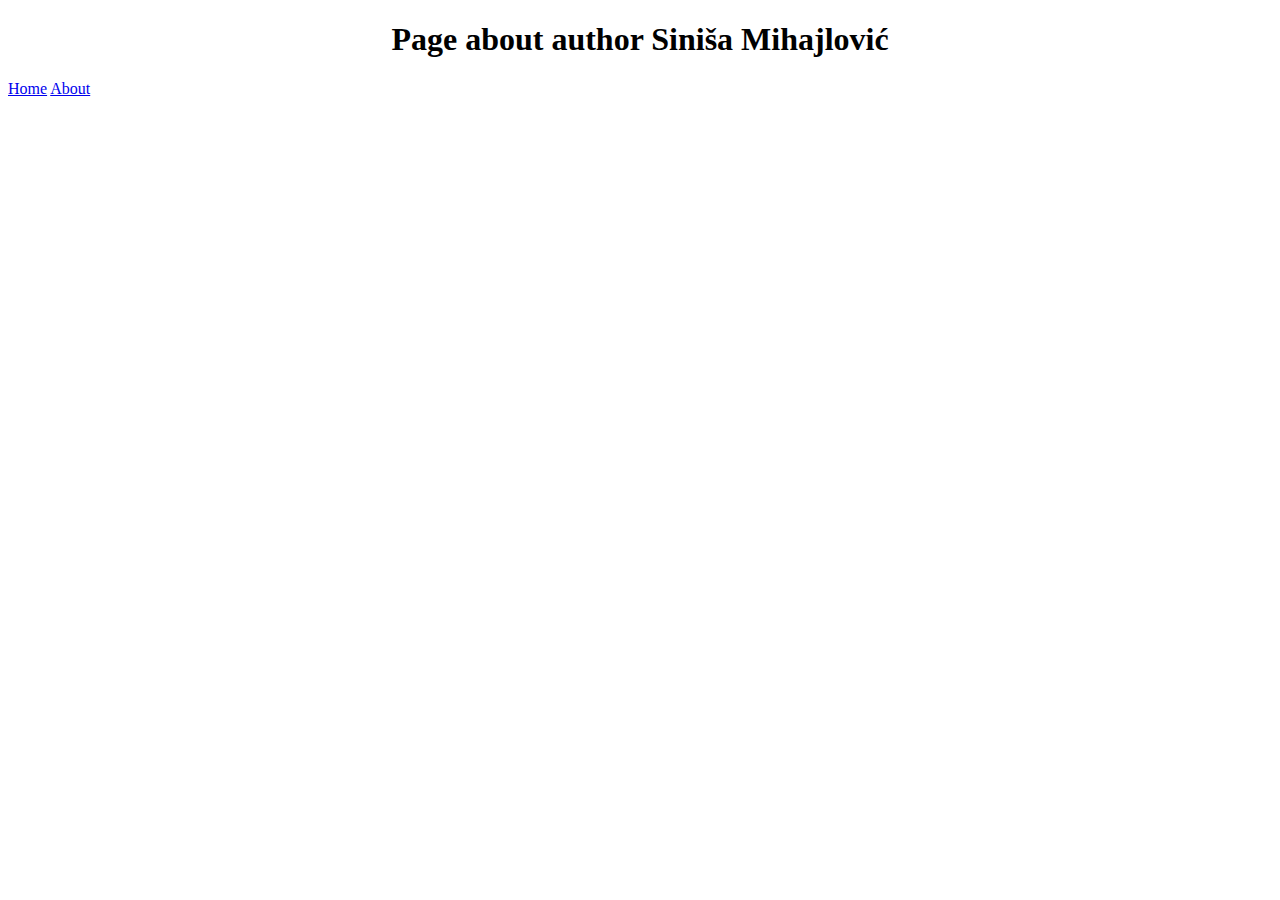
==== index.html @ f2e844bb "Update index.html" ====
<!DOCTYPE html>
<html>

  <head>
    <meta charset='utf-8'>
    <meta http-equiv="X-UA-Compatible" content="chrome=1">
    <meta name="description" content="Page about author Siniša Mihajlović">
    <meta name="keywords" content="Siniša Mihajlović">
    <meta name="author" content="Siniša Mihajlović">
    <link rel="stylesheet" type="text/css" media="screen" href="stylesheets/stylesheet.css">
    <title>Siniša Mihajlović</title>
  </head>

  <body>
    <header>
      <h1>Page about author Siniša Mihajlović</h1>
      <nav>
        <a href="/home/">Home</a>
        <a href="/about/">About</a>
      </nav>
    </header>
  </body>
</html>
---- stylesheets/stylesheet.css ----
h1 {
    text-align: center;
}

nav {
    text-decoration: none;
}
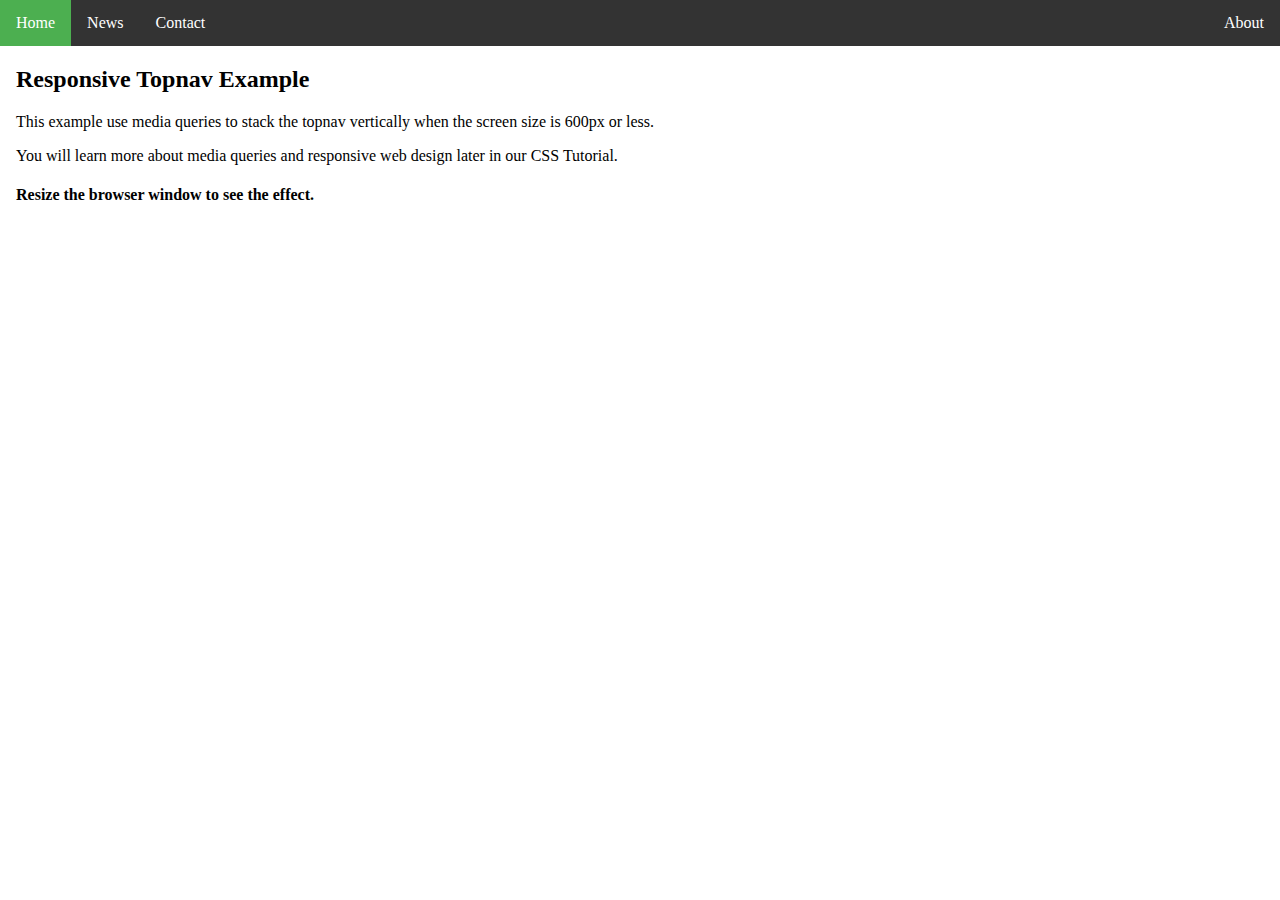
==== commit 4b83a45d: "Update index.html" ====
--- a/index.html
+++ b/index.html
@@ -13,11 +13,19 @@
 
   <body>
     <header>
-      <h1>Page about author Siniša Mihajlović</h1>
-      <nav>
-        <a href="/home/">Home</a>
-        <a href="/about/">About</a>
-      </nav>
+      <ul class="topnav">
+  <li><a class="active" href="#home">Home</a></li>
+  <li><a href="#news">News</a></li>
+  <li><a href="#contact">Contact</a></li>
+  <li class="right"><a href="#about">About</a></li>
+</ul>
+
+<div style="padding:0 16px;">
+  <h2>Responsive Topnav Example</h2>
+  <p>This example use media queries to stack the topnav vertically when the screen size is 600px or less.</p>
+  <p>You will learn more about media queries and responsive web design later in our CSS Tutorial.</p>
+  <h4>Resize the browser window to see the effect.</h4>
+</div>
     </header>
   </body>
 </html>
--- a/stylesheets/stylesheet.css
+++ b/stylesheets/stylesheet.css
@@ -2,6 +2,33 @@
     text-align: center;
 }
 
-nav {
+body {margin: 0;}
+
+ul.topnav {
+    list-style-type: none;
+    margin: 0;
+    padding: 0;
+    overflow: hidden;
+    background-color: #333;
+}
+
+ul.topnav li {float: left;}
+
+ul.topnav li a {
+    display: block;
+    color: white;
+    text-align: center;
+    padding: 14px 16px;
     text-decoration: none;
 }
+
+ul.topnav li a:hover:not(.active) {background-color: #111;}
+
+ul.topnav li a.active {background-color: #4CAF50;}
+
+ul.topnav li.right {float: right;}
+
+@media screen and (max-width: 600px){
+    ul.topnav li.right,
+    ul.topnav li {float: none;}
+}
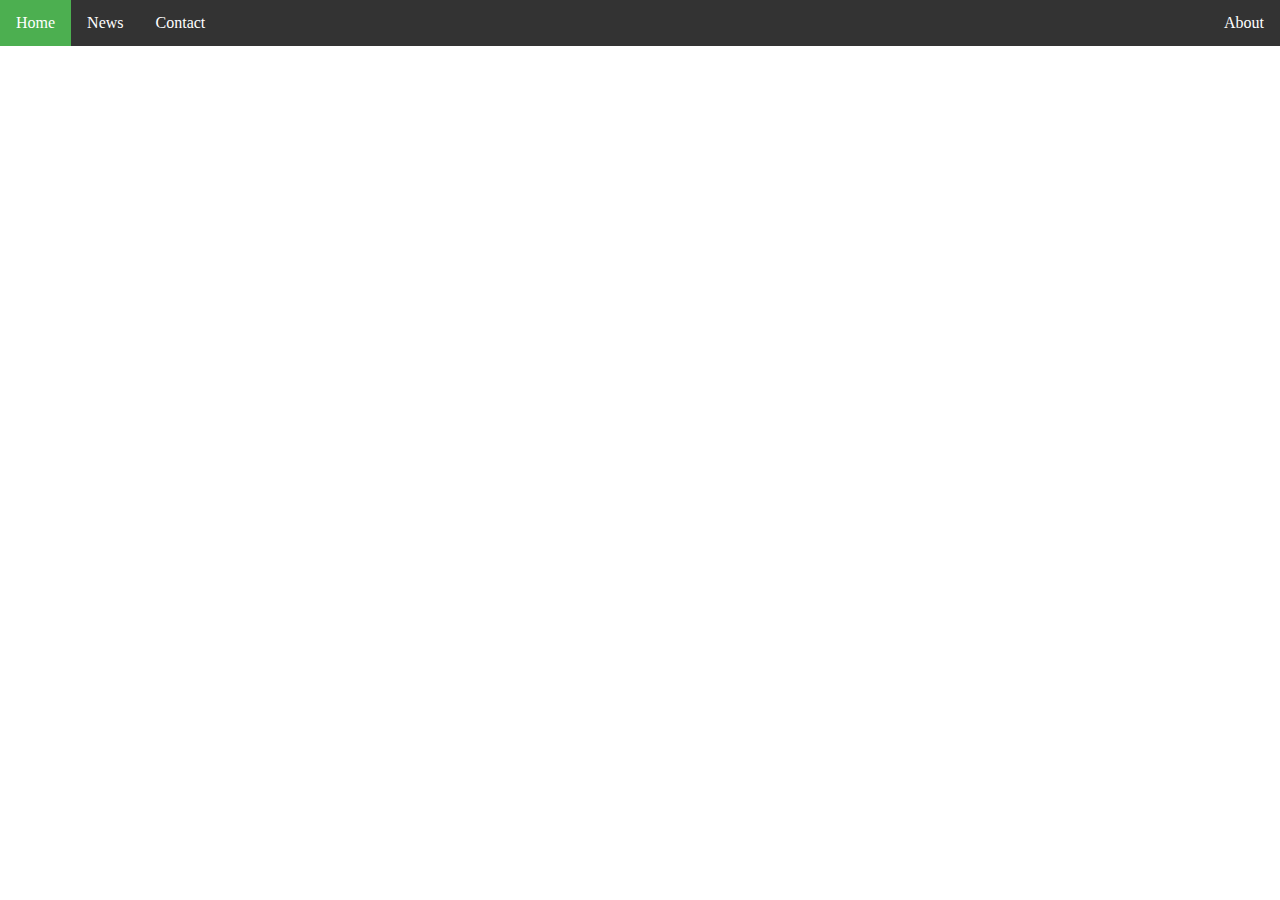
==== commit 25e63e23: "ispravka" ====
--- a/index.html
+++ b/index.html
@@ -14,18 +14,11 @@
   <body>
     <header>
       <ul class="topnav">
-  <li><a class="active" href="#home">Home</a></li>
-  <li><a href="#news">News</a></li>
-  <li><a href="#contact">Contact</a></li>
-  <li class="right"><a href="#about">About</a></li>
-</ul>
-
-<div style="padding:0 16px;">
-  <h2>Responsive Topnav Example</h2>
-  <p>This example use media queries to stack the topnav vertically when the screen size is 600px or less.</p>
-  <p>You will learn more about media queries and responsive web design later in our CSS Tutorial.</p>
-  <h4>Resize the browser window to see the effect.</h4>
-</div>
+        <li><a class="active" href="#home">Home</a></li>
+        <li><a href="#news">News</a></li>
+        <li><a href="#contact">Contact</a></li>
+        <li class="right"><a href="#about">About</a></li>
+      </ul>
     </header>
   </body>
 </html>
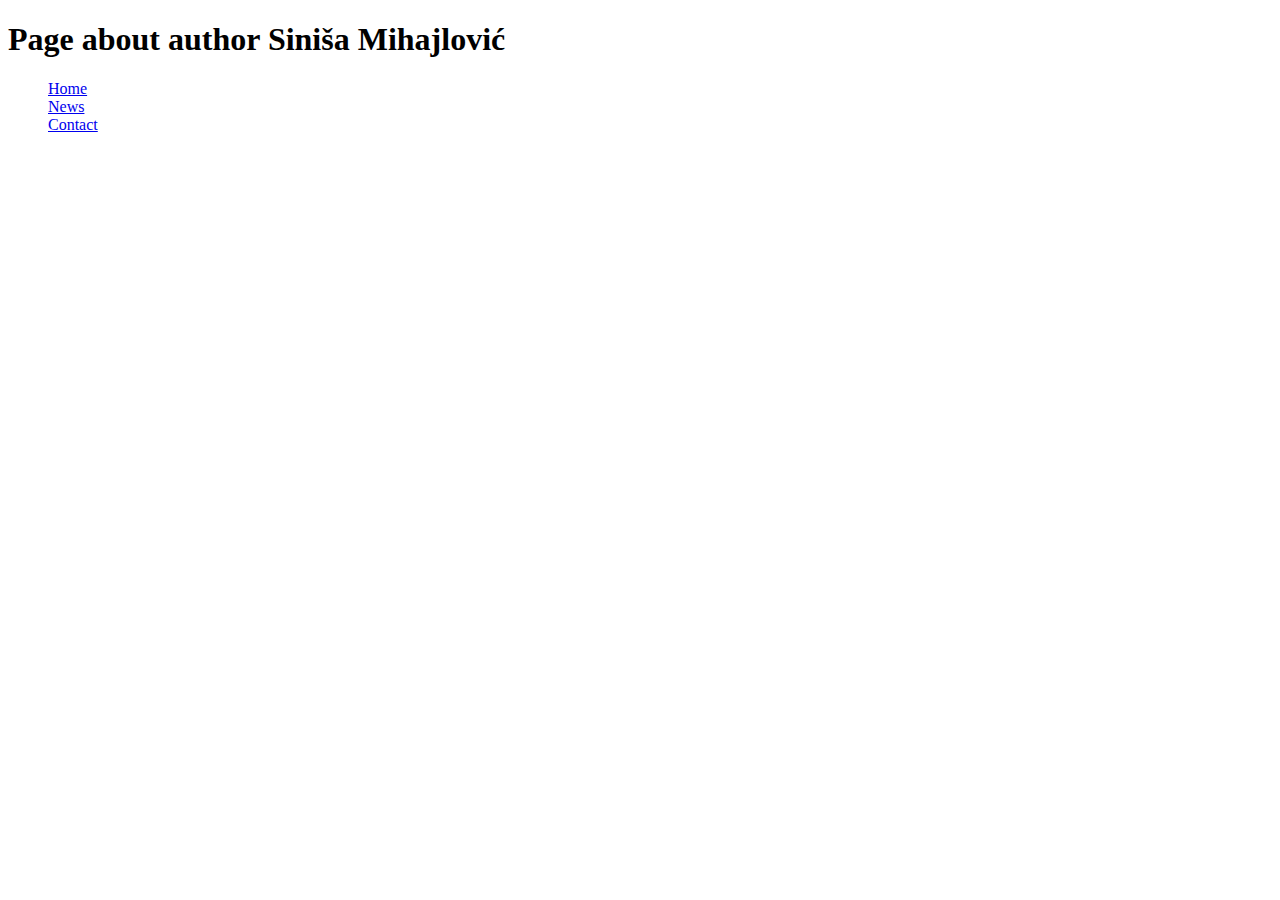
==== commit db520faf: "izmena" ====
--- a/index.html
+++ b/index.html
@@ -13,11 +13,11 @@
 
   <body>
     <header>
-      <ul class="topnav">
-        <li><a class="active" href="#home">Home</a></li>
+      <h1>Page about author Siniša Mihajlović</h1>
+      <ul>
+        <li><a href="#home">Home</a></li>
         <li><a href="#news">News</a></li>
         <li><a href="#contact">Contact</a></li>
-        <li class="right"><a href="#about">About</a></li>
       </ul>
     </header>
   </body>
--- a/stylesheets/stylesheet.css
+++ b/stylesheets/stylesheet.css
@@ -1,34 +1,3 @@
-h1 {
-    text-align: center;
+ul {
+  list-style-type: none;
 }
-
-body {margin: 0;}
-
-ul.topnav {
-    list-style-type: none;
-    margin: 0;
-    padding: 0;
-    overflow: hidden;
-    background-color: #333;
-}
-
-ul.topnav li {float: left;}
-
-ul.topnav li a {
-    display: block;
-    color: white;
-    text-align: center;
-    padding: 14px 16px;
-    text-decoration: none;
-}
-
-ul.topnav li a:hover:not(.active) {background-color: #111;}
-
-ul.topnav li a.active {background-color: #4CAF50;}
-
-ul.topnav li.right {float: right;}
-
-@media screen and (max-width: 600px){
-    ul.topnav li.right,
-    ul.topnav li {float: none;}
-}
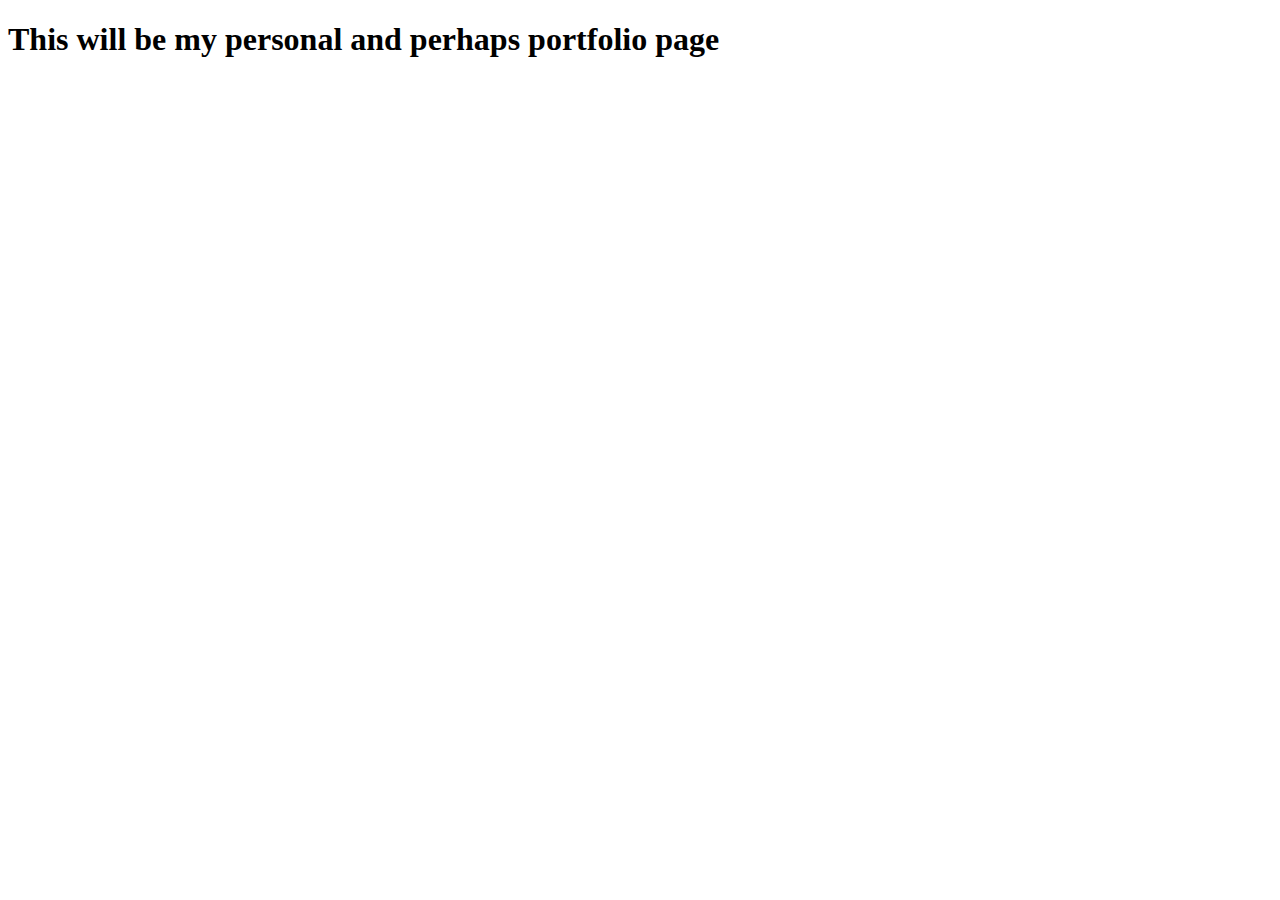
==== commit 1023c5b9: "Update index.html" ====
--- a/index.html
+++ b/index.html
@@ -1,24 +1,32 @@
 <!DOCTYPE html>
-<html>
+<html lang="en">
+  <head>
+    <meta charset="utf-8">
+    <meta name="viewport" content="width=device-width, initial-scale=1">
+    <meta name="description" content="Siniša Mihajlović - personal page">
+    <meta name="keywords" content="Siniša Mihajlović - personal page">
+    <meta name="author" content="Siniša Mihajlović">
+    <link rel="icon" href="docs/favicon.ico">
 
-  <head>
-    <meta charset='utf-8'>
-    <meta http-equiv="X-UA-Compatible" content="chrome=1">
-    <meta name="description" content="Page about author Siniša Mihajlović">
-    <meta name="keywords" content="Siniša Mihajlović">
-    <meta name="author" content="Siniša Mihajlović">
-    <link rel="stylesheet" type="text/css" media="screen" href="stylesheets/stylesheet.css">
-    <title>Siniša Mihajlović</title>
+    <title>Siniša Mihajlović - personal page</title>
+
+    <!-- Bootstrap core CSS -->
+    <!-- <link href="docs/dist/css/bootstrap.min.css" rel="stylesheet"> -->
+
+    <!-- Custom styles for this template -->
+    <!--<link href="docs/examples/starter-template/starter-template.css" rel="stylesheet"> -->
+
+    <!-- HTML5 shim and Respond.js for IE8 support of HTML5 elements and media queries -->
+    <!--[if lt IE 9]>
+      <script src="https://oss.maxcdn.com/html5shiv/3.7.3/html5shiv.min.js"></script>
+      <script src="https://oss.maxcdn.com/respond/1.4.2/respond.min.js"></script>
+    <![endif]-->
   </head>
 
   <body>
-    <header>
-      <h1>Page about author Siniša Mihajlović</h1>
-      <ul>
-        <li><a href="#home">Home</a></li>
-        <li><a href="#news">News</a></li>
-        <li><a href="#contact">Contact</a></li>
-      </ul>
-    </header>
+        <h1>This will be my personal and perhaps portfolio page</h1>
+        
+    <!-- Bootstrap core JavaScript -->
+    
   </body>
 </html>
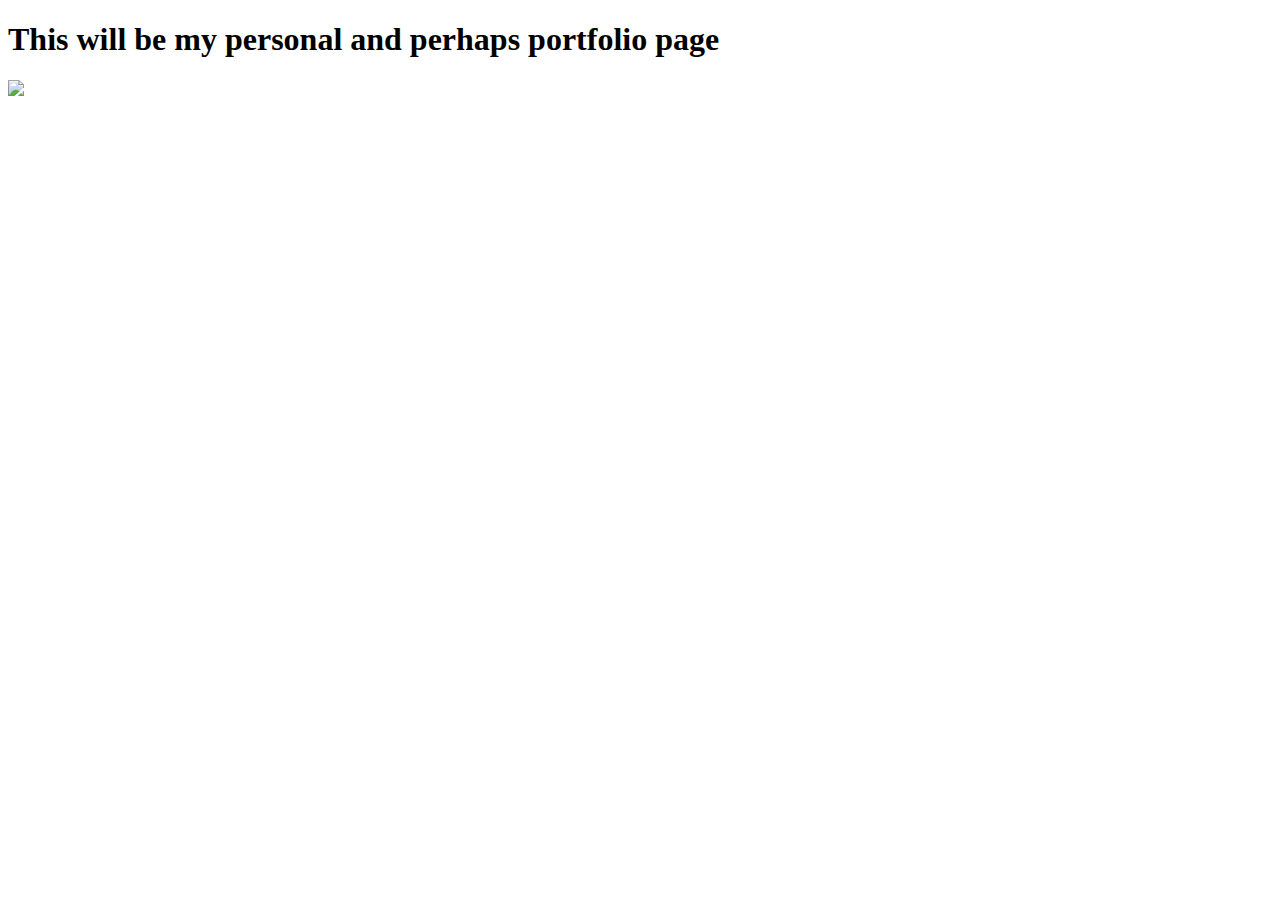
==== commit 13c10f67: "Update index.html" ====
--- a/index.html
+++ b/index.html
@@ -25,6 +25,7 @@
 
   <body>
         <h1>This will be my personal and perhaps portfolio page</h1>
+        <img src="https://pixabay.com/en/site-website-under-construction-1561769/">
         
     <!-- Bootstrap core JavaScript -->
     
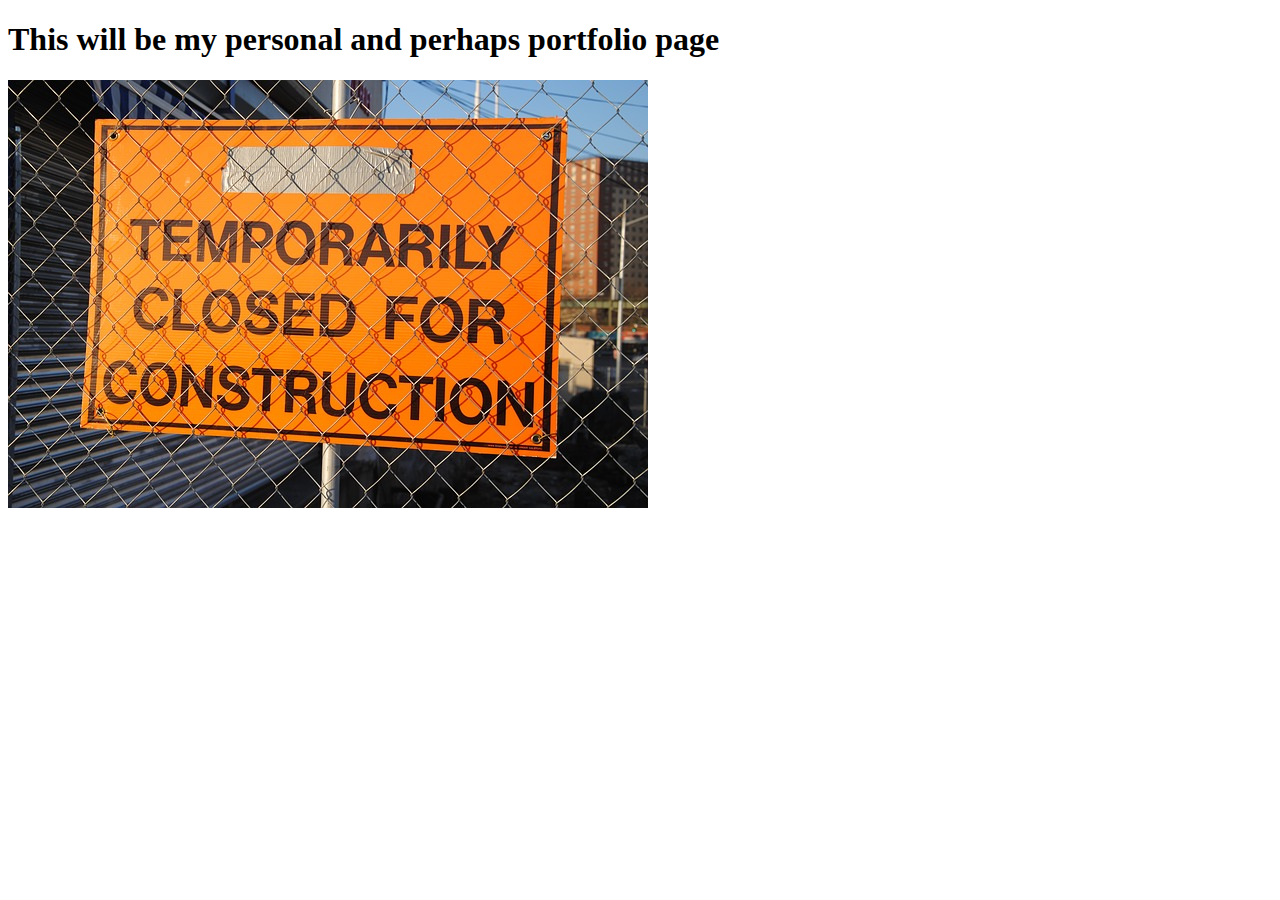
==== commit 9bf14412: "Update index.html" ====
--- a/index.html
+++ b/index.html
@@ -25,7 +25,7 @@
 
   <body>
         <h1>This will be my personal and perhaps portfolio page</h1>
-        <img src="https://pixabay.com/en/site-website-under-construction-1561769/">
+        <img src="underconstruction.jpg">
         
     <!-- Bootstrap core JavaScript -->
     
